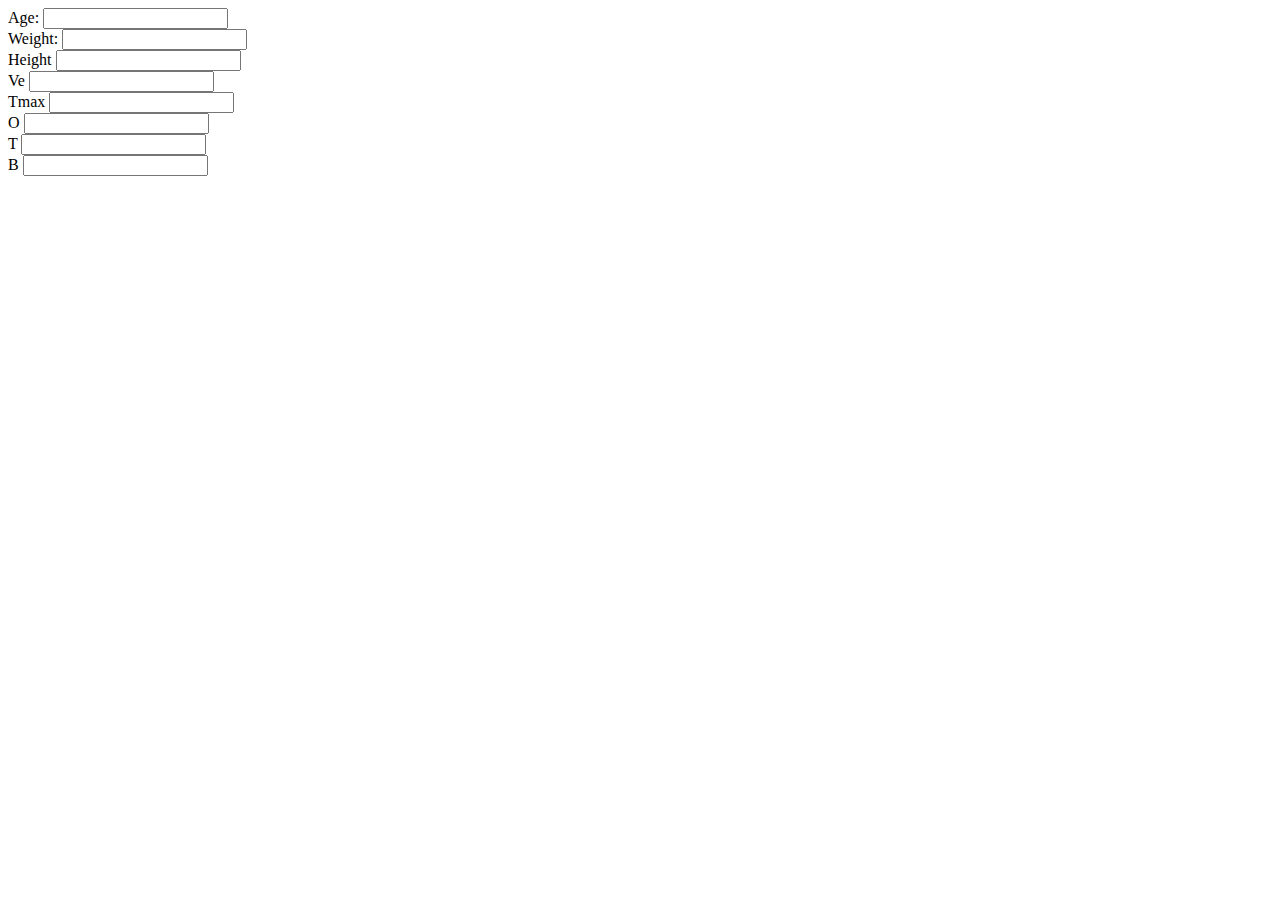
==== index.html @ 84c360c4 "form for user inputs" ====
<!DOCTYPE html>
<html lang="en">
  <head>
    <meta charset="UTF-8" />
    <meta http-equiv="X-UA-Compatible" content="IE=edge" />
    <meta name="viewport" content="width=device-width, initial-scale=1.0" />
    <title>Dietitian Helper</title>
  </head>
  <body>
    <form>
      <label for="age">Age:</label>
      <input type="text" id="age" name="age" value="" /><br />
      <label for="weight">Weight:</label>
      <input type="text" id="weight" name="weight" value="" /><br />
      <label for="Height">Height</label>
      <input type="text" id="Height" name="Height" value="" /><br />
      <label for="Ve">Ve</label>
      <input type="text" id="Ve" name="Ve" value="" /><br />
      <label for="Tmax">Tmax</label>
      <input type="text" id="Tmax" name="Tmax" value="" /><br />
      <label for="O">O</label>
      <input type="text" id="O" name="O" value="" /><br />
      <label for="T">T</label>
      <input type="text" id="T" name="T" value="" /><br />
      <label for="B">B</label>
      <input type="text" id="B" name="B" value="" /><br />
    </form>
  </body>
</html>
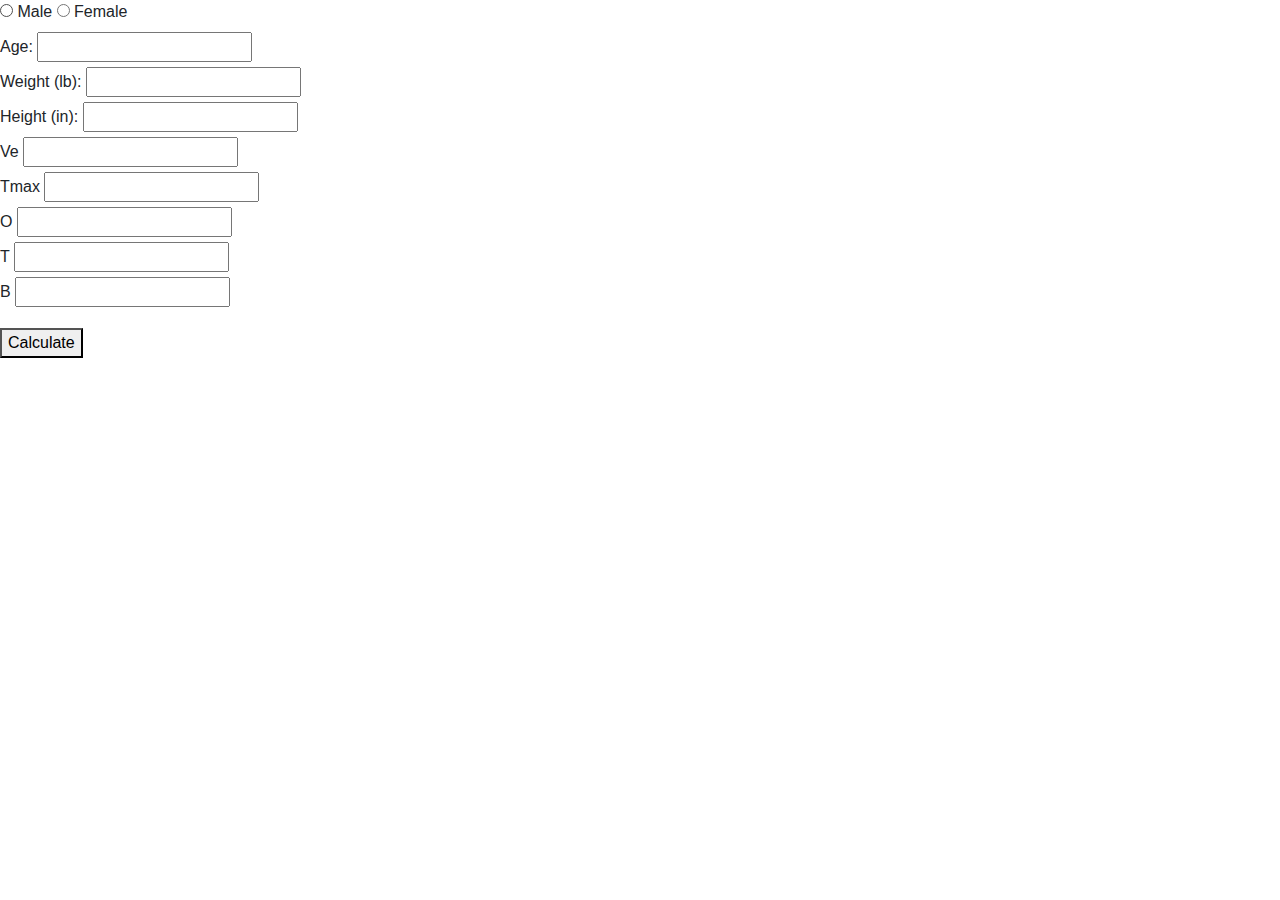
==== commit 699bb885: "added javascript function for BMI and included new inputs in html" ====
--- a/index.html
+++ b/index.html
@@ -4,26 +4,52 @@
     <meta charset="UTF-8" />
     <meta http-equiv="X-UA-Compatible" content="IE=edge" />
     <meta name="viewport" content="width=device-width, initial-scale=1.0" />
+    <link
+      rel="stylesheet"
+      href="https://cdn.jsdelivr.net/npm/bootstrap@4.0.0/dist/css/bootstrap.min.css"
+      integrity="sha384-Gn5384xqQ1aoWXA+058RXPxPg6fy4IWvTNh0E263XmFcJlSAwiGgFAW/dAiS6JXm"
+      crossorigin="anonymous"
+    />
     <title>Dietitian Helper</title>
   </head>
   <body>
     <form>
+      <label>
+        <input type="radio" name="gender" value="male" />
+        Male
+      </label>
+      <label>
+        <input type="radio" name="gender" value="female" />
+        Female </label
+      ><br />
       <label for="age">Age:</label>
-      <input type="text" id="age" name="age" value="" /><br />
-      <label for="weight">Weight:</label>
-      <input type="text" id="weight" name="weight" value="" /><br />
-      <label for="Height">Height</label>
-      <input type="text" id="Height" name="Height" value="" /><br />
+      <input class="age" id="ageInput" name="ageInput" value="" /><br />
+
+      <label for="weightInput">Weight (lb):</label>
+      <input type="text" id="weightInput" name="weightInput" value="" /><br />
+
+      <label for="heightInput">Height (in):</label>
+      <input type="text" id="heightInput" name="heightInput" value="" /><br />
+
       <label for="Ve">Ve</label>
-      <input type="text" id="Ve" name="Ve" value="" /><br />
+      <input type="text" id="veInput" name="veInput" value="" /><br />
+
       <label for="Tmax">Tmax</label>
-      <input type="text" id="Tmax" name="Tmax" value="" /><br />
+      <input type="text" id="TmaxInput" name="TmaxInput" value="" /><br />
+
       <label for="O">O</label>
-      <input type="text" id="O" name="O" value="" /><br />
+      <input type="text" id="OInput" name="OInput" value="" /><br />
+
       <label for="T">T</label>
-      <input type="text" id="T" name="T" value="" /><br />
+      <input type="text" id="TInput" name="TInput" value="" /><br />
+
       <label for="B">B</label>
-      <input type="text" id="B" name="B" value="" /><br />
+      <input type="text" id="BInput" name="BInput" value="" /><br />
     </form>
+
+    <p id="bmi-result"></p>
+    <button type="button" id="calculate-button">Calculate</button>
+
+    <script src="./script.js" type="text/javascript"></script>
   </body>
 </html>
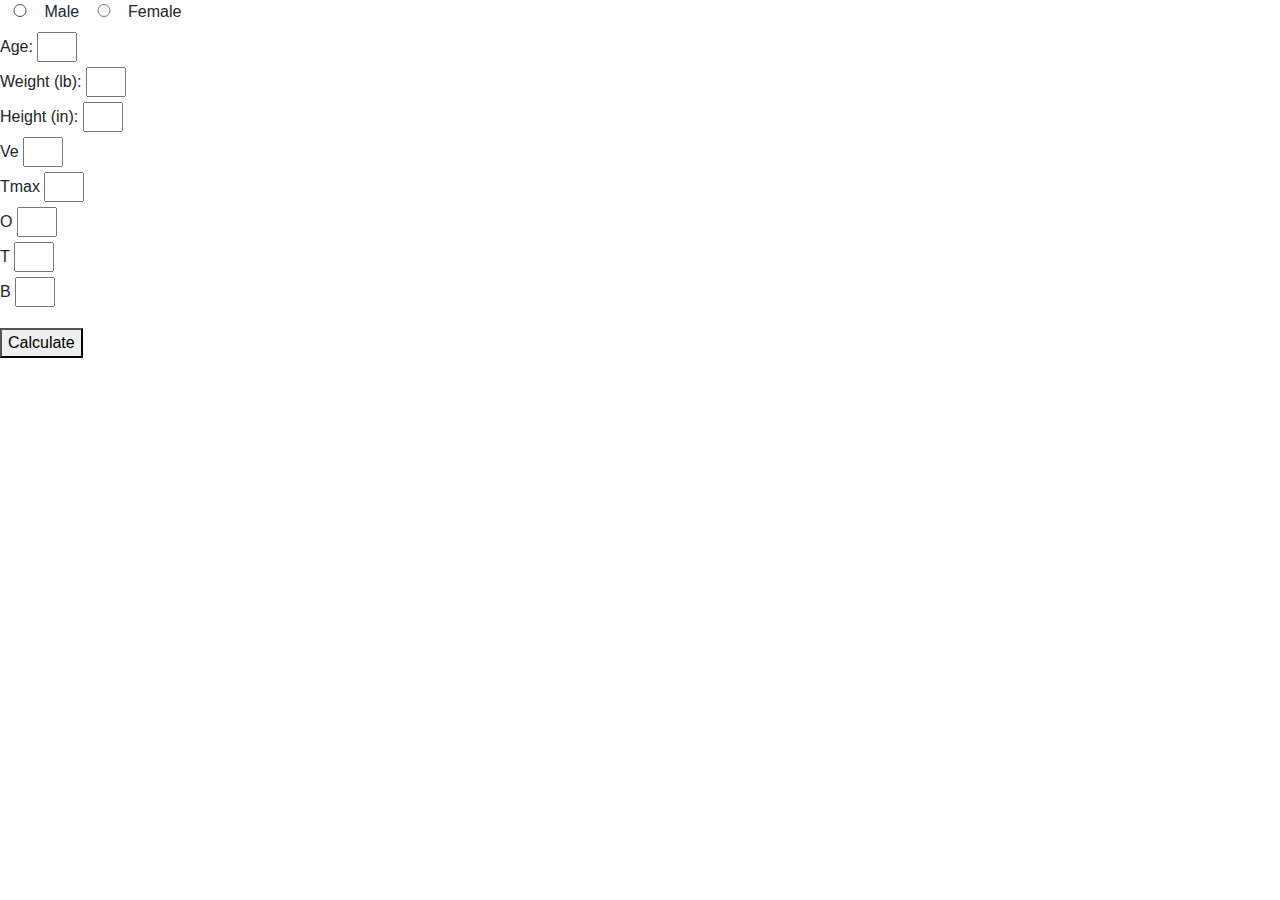
==== commit 95ccccd5: "updates to bmi function" ====
--- a/index.html
+++ b/index.html
@@ -10,10 +10,11 @@
       integrity="sha384-Gn5384xqQ1aoWXA+058RXPxPg6fy4IWvTNh0E263XmFcJlSAwiGgFAW/dAiS6JXm"
       crossorigin="anonymous"
     />
+    <link rel="stylesheet" href="./styles.css" />
     <title>Dietitian Helper</title>
   </head>
   <body>
-    <form>
+    <form class="input-form">
       <label>
         <input type="radio" name="gender" value="male" />
         Male
--- a/styles.css
+++ b/styles.css
@@ -0,0 +1,3 @@
+input {
+    width: 40px;
+}